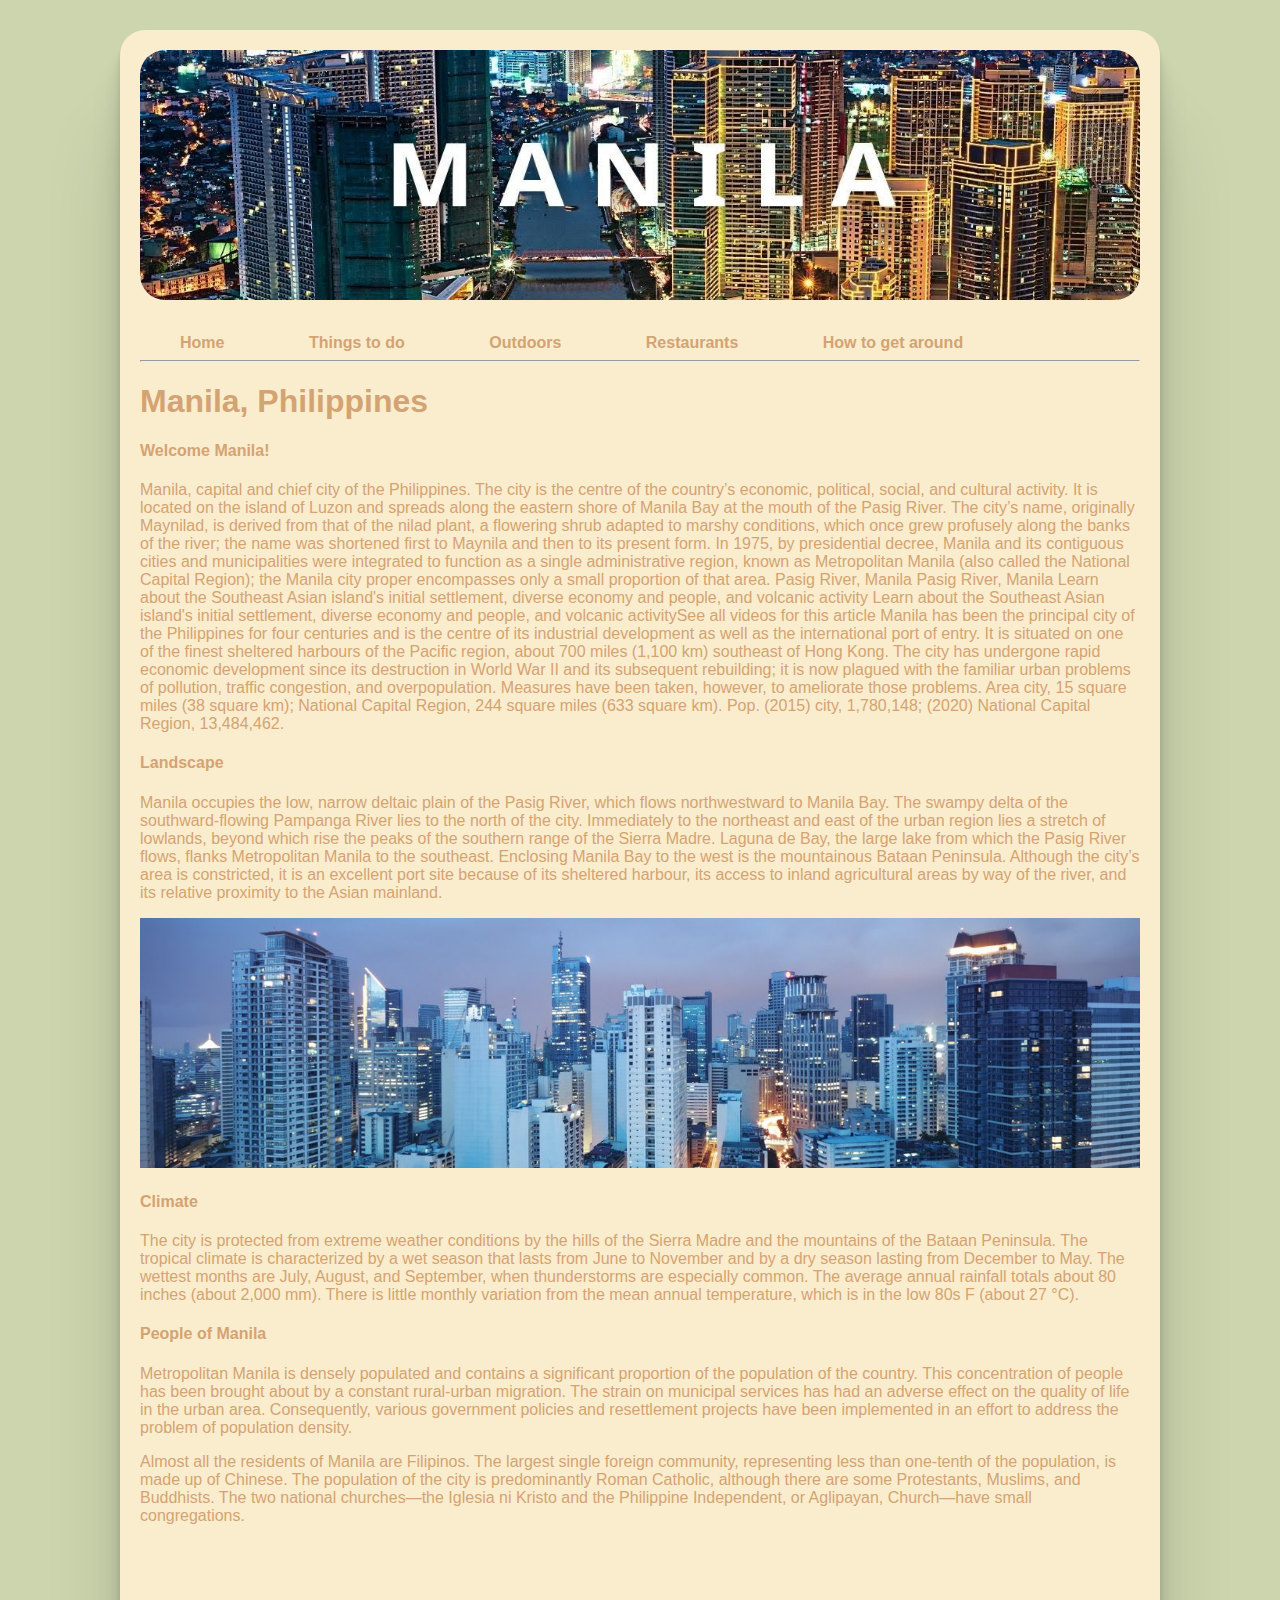
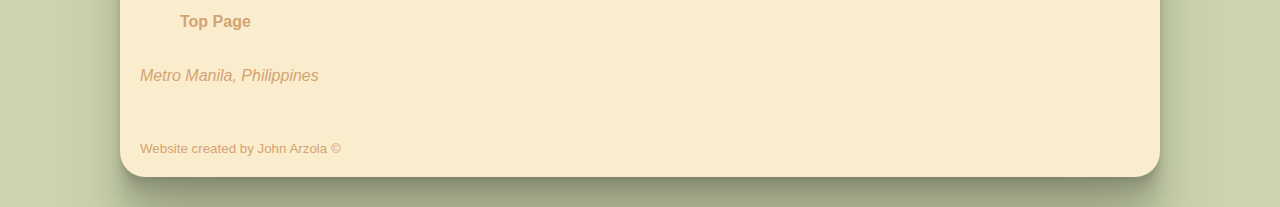
==== Assignment 9-2/index.html @ 183e2583 "Add files via upload" ====
<!DOCTYPE html>
<html lang="en">
<head>
    <meta charset="UTF-8">
    <meta http-equiv="X-UA-Compatible" content="IE=edge">
    <meta name="viewport" content="width=device-width, initial-scale=1.0">
    <title>Manila, Philippines</title>
    <link rel="stylesheet" href="style.css">
</head>
<body>
    <div id="wrapper">
        <header class="first">
            <!-- banner image -->
            
                <img class="banner" src="img/manila.png" alt="Image of manila skyline" width="1000px" height="250px">
            
            <!-- navigation links -->
            <nav class="mid">
                <a class="navLinks" href="index.html">Home</a>
                <a class="navLinks" href="toDo.html">Things to do</a>
                <a class="navLinks" href="">Outdoors</a>
                <a class="navLinks" href="">Restaurants</a>
                <a class="navLinks" href="">How to get around</a>
            </nav>
        </header>
        <hr>
        <!-- Main article -->
        <article>
            <h1>Manila, Philippines</h1>
            <h4>Welcome Manila!</h4>
            <p>Manila, capital and chief city of the Philippines. The city is the centre of the country’s economic, political, social, and cultural activity. It is located on the island of Luzon and spreads along the eastern shore of Manila Bay at the mouth of the Pasig River. The city’s name, originally Maynilad, is derived from that of the nilad plant, a flowering shrub adapted to marshy conditions, which once grew profusely along the banks of the river; the name was shortened first to Maynila and then to its present form. In 1975, by presidential decree, Manila and its contiguous cities and municipalities were integrated to function as a single administrative region, known as Metropolitan Manila (also called the National Capital Region); the Manila city proper encompasses only a small proportion of that area.

                Pasig River, Manila
                Pasig River, Manila
                Learn about the Southeast Asian island's initial settlement, diverse economy and people, and volcanic activity
                Learn about the Southeast Asian island's initial settlement, diverse economy and people, and volcanic activitySee all videos for this article
                Manila has been the principal city of the Philippines for four centuries and is the centre of its industrial development as well as the international port of entry. It is situated on one of the finest sheltered harbours of the Pacific region, about 700 miles (1,100 km) southeast of Hong Kong. The city has undergone rapid economic development since its destruction in World War II and its subsequent rebuilding; it is now plagued with the familiar urban problems of pollution, traffic congestion, and overpopulation. Measures have been taken, however, to ameliorate those problems. Area city, 15 square miles (38 square km); National Capital Region, 244 square miles (633 square km). Pop. (2015) city, 1,780,148; (2020) National Capital Region, 13,484,462. </p>
            <h4>Landscape</h4>
            <p>Manila occupies the low, narrow deltaic plain of the Pasig River, which flows northwestward to Manila Bay. The swampy delta of the southward-flowing Pampanga River lies to the north of the city. Immediately to the northeast and east of the urban region lies a stretch of lowlands, beyond which rise the peaks of the southern range of the Sierra Madre. Laguna de Bay, the large lake from which the Pasig River flows, flanks Metropolitan Manila to the southeast. Enclosing Manila Bay to the west is the mountainous Bataan Peninsula. Although the city’s area is constricted, it is an excellent port site because of its sheltered harbour, its access to inland agricultural areas by way of the river, and its relative proximity to the Asian mainland.</p>
                  <!-- manila image -->
            <img src="img/manila2.png" alt="manila skyline" width="1000px" height="250px">

            <h4>Climate</h4>
            <p>The city is protected from extreme weather conditions by the hills of the Sierra Madre and the mountains of the Bataan Peninsula. The tropical climate is characterized by a wet season that lasts from June to November and by a dry season lasting from December to May. The wettest months are July, August, and September, when thunderstorms are especially common. The average annual rainfall totals about 80 inches (about 2,000 mm). There is little monthly variation from the mean annual temperature, which is in the low 80s F (about 27 °C).</p>
            
            <section>
                <h4>People of Manila</h4>
                <p>Metropolitan Manila is densely populated and contains a significant proportion of the population of the country. This concentration of people has been brought about by a constant rural-urban migration. The strain on municipal services has had an adverse effect on the quality of life in the urban area. Consequently, various government policies and resettlement projects have been implemented in an effort to address the problem of population density.</p>
                <p>Almost all the residents of Manila are Filipinos. The largest single foreign community, representing less than one-tenth of the population, is made up of Chinese. The population of the city is predominantly Roman Catholic, although there are some Protestants, Muslims, and Buddhists. The two national churches—the Iglesia ni Kristo and the Philippine Independent, or Aglipayan, Church—have small congregations.</p>
            </section>
        </article>
        
<br><br><br><br>
        
            <!-- Link to the top of the page -->
            <a class="navLinks" href="#wrapper">Top Page</a>

        <br><br><br>
        <address>Metro Manila, Philippines</address>
        

            <br><br><br>

        <footer><small>Website created by John Arzola &copy;</small></footer>
    </div>
</body>
</html>
---- Assignment 9-2/style.css ----
/* Color pallette
#CCD5AE
#E9EDC9
#FEFAE0
#FAEDCD
#D4A373

*/

body{
    margin: 20px;
    padding: 10px;
    font-family: arial, Arial, Helvetica, sans-serif;
    font-size: 1em;
    color: #D4A373;
    background-color: #CCD5AE;
}


#wrapper{
    width: 1000px;
    background-color:#FAEDCD;
    margin-left: auto;
    margin-right: auto;
    padding: 20px;
    box-shadow:
    0 2.8px 2.2px rgba(0, 0, 0, 0.034),
    0 6.7px 5.3px rgba(0, 0, 0, 0.048),
    0 12.5px 10px rgba(0, 0, 0, 0.06),
    0 22.3px 17.9px rgba(0, 0, 0, 0.072),
    0 41.8px 33.4px rgba(0, 0, 0, 0.086),
    0 100px 80px rgba(0, 0, 0, 0.12);
    border-radius: 25px;
}

.LinksParents, .LinksStudents{
    color: aliceblue;
    text-decoration: none;
}

.LinksParents:hover, .LinksStudents:hover{
    color: #F6AA1C;
    text-decoration: underline;
}

.LinksParents:visited, .LinksStudents:visited{
    color: #621708;
}


.navLinks{
    color: #D4A373;
    text-decoration: none;
    font-weight: bold;
    padding: 20px;
    margin: 20px;
    
}

.navLinks:hover{
    color: #F6AA1C;
    text-decoration: underline;
}

.banner{
    background-color: white;
    border-radius: 25px;
}

.mid{
    margin-top: 30px;
}
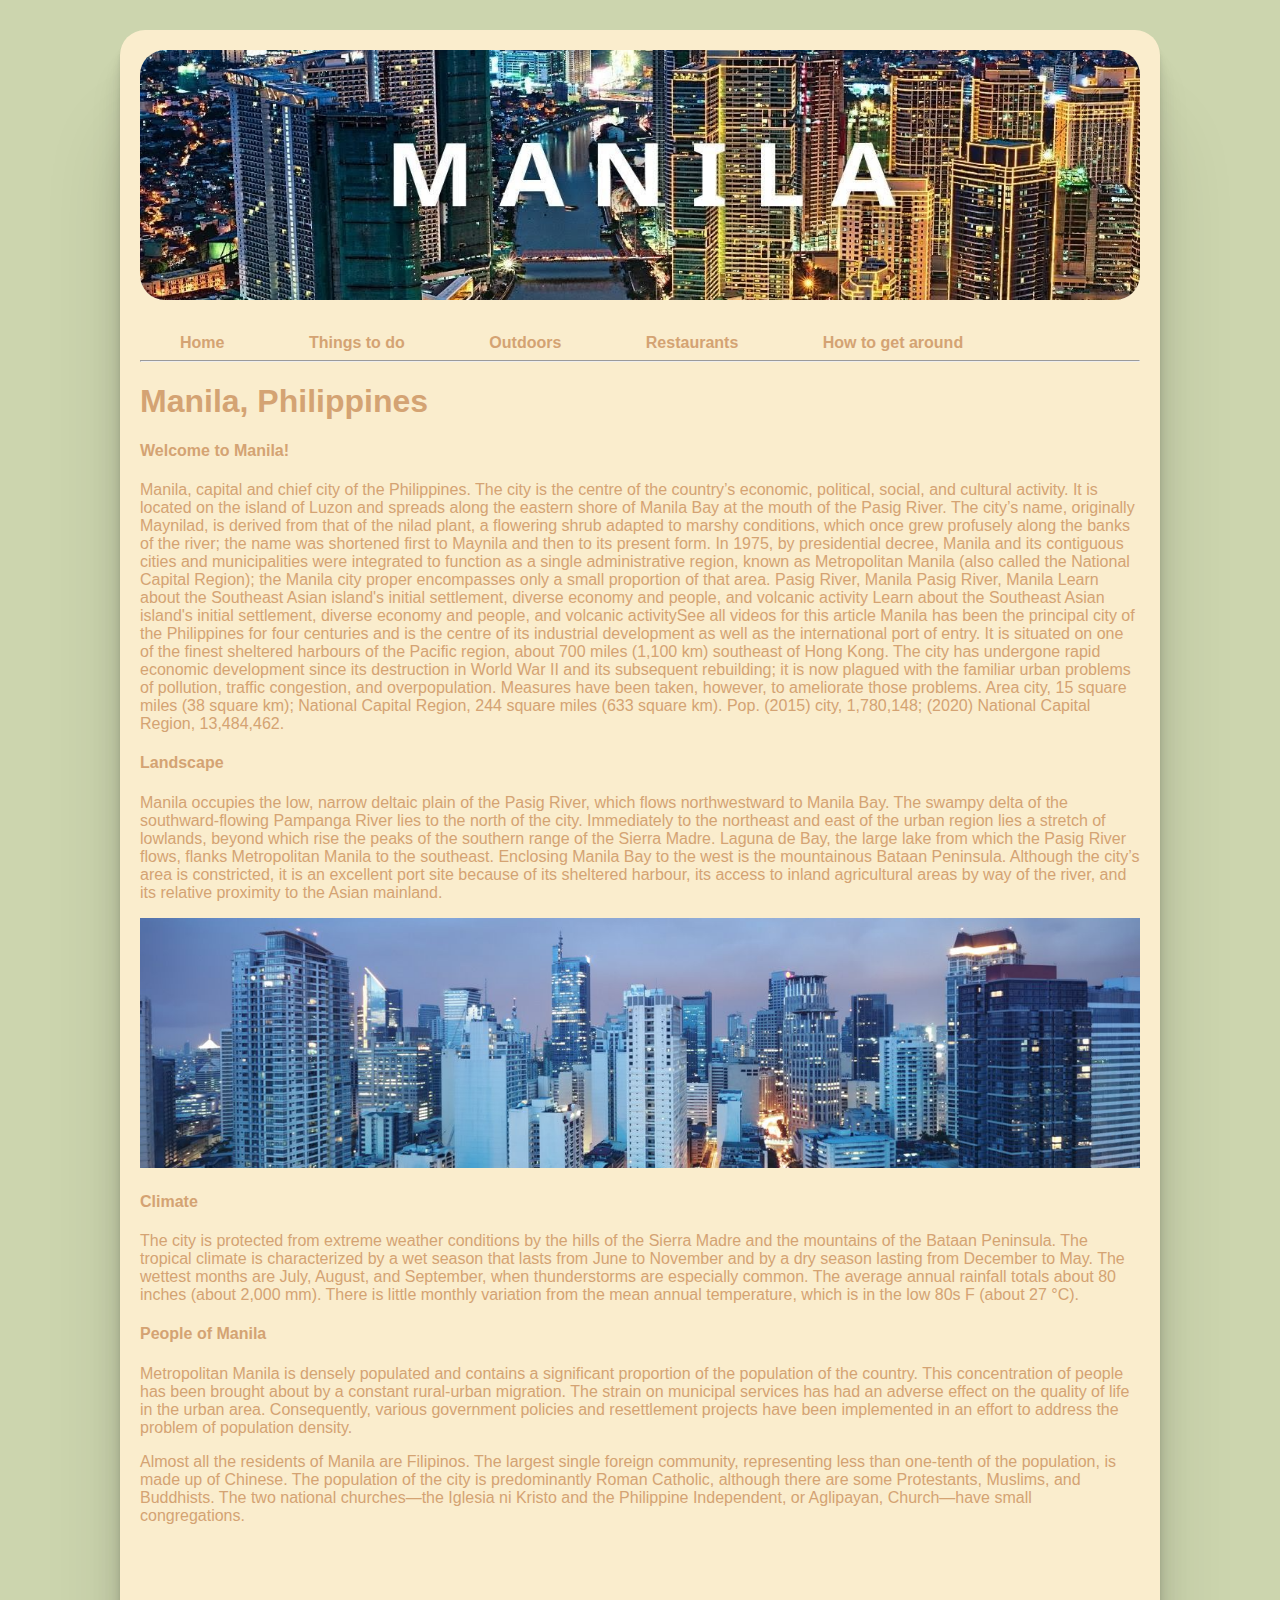
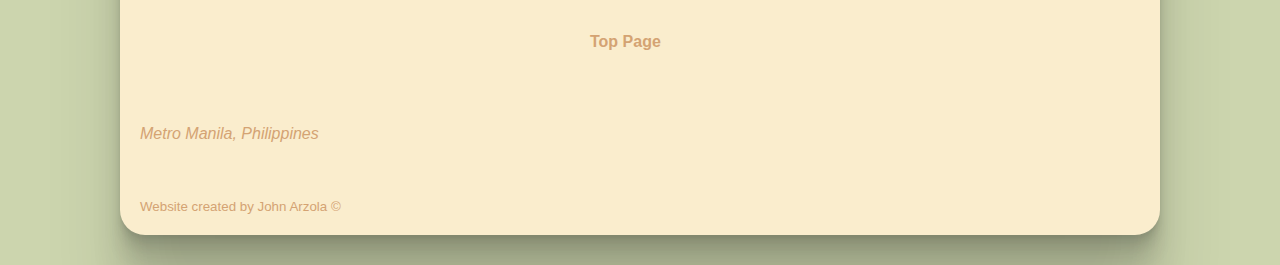
==== commit 44134eba: "Added outdoor page" ====
--- a/Assignment 9-2/index.html
+++ b/Assignment 9-2/index.html
@@ -1,67 +1,138 @@
 <!DOCTYPE html>
 <html lang="en">
-<head>
-    <meta charset="UTF-8">
-    <meta http-equiv="X-UA-Compatible" content="IE=edge">
-    <meta name="viewport" content="width=device-width, initial-scale=1.0">
+  <head>
+    <meta charset="UTF-8" />
+    <meta http-equiv="X-UA-Compatible" content="IE=edge" />
+    <meta name="viewport" content="width=device-width, initial-scale=1.0" />
     <title>Manila, Philippines</title>
-    <link rel="stylesheet" href="style.css">
-</head>
-<body>
+    <link rel="stylesheet" href="style.css" />
+  </head>
+  <body>
     <div id="wrapper">
-        <header class="first">
-            <!-- banner image -->
-            
-                <img class="banner" src="img/manila.png" alt="Image of manila skyline" width="1000px" height="250px">
-            
-            <!-- navigation links -->
-            <nav class="mid">
-                <a class="navLinks" href="index.html">Home</a>
-                <a class="navLinks" href="toDo.html">Things to do</a>
-                <a class="navLinks" href="">Outdoors</a>
-                <a class="navLinks" href="">Restaurants</a>
-                <a class="navLinks" href="">How to get around</a>
-            </nav>
-        </header>
-        <hr>
-        <!-- Main article -->
-        <article>
-            <h1>Manila, Philippines</h1>
-            <h4>Welcome Manila!</h4>
-            <p>Manila, capital and chief city of the Philippines. The city is the centre of the country’s economic, political, social, and cultural activity. It is located on the island of Luzon and spreads along the eastern shore of Manila Bay at the mouth of the Pasig River. The city’s name, originally Maynilad, is derived from that of the nilad plant, a flowering shrub adapted to marshy conditions, which once grew profusely along the banks of the river; the name was shortened first to Maynila and then to its present form. In 1975, by presidential decree, Manila and its contiguous cities and municipalities were integrated to function as a single administrative region, known as Metropolitan Manila (also called the National Capital Region); the Manila city proper encompasses only a small proportion of that area.
+      <header class="first">
+        <!-- banner image -->
 
-                Pasig River, Manila
-                Pasig River, Manila
-                Learn about the Southeast Asian island's initial settlement, diverse economy and people, and volcanic activity
-                Learn about the Southeast Asian island's initial settlement, diverse economy and people, and volcanic activitySee all videos for this article
-                Manila has been the principal city of the Philippines for four centuries and is the centre of its industrial development as well as the international port of entry. It is situated on one of the finest sheltered harbours of the Pacific region, about 700 miles (1,100 km) southeast of Hong Kong. The city has undergone rapid economic development since its destruction in World War II and its subsequent rebuilding; it is now plagued with the familiar urban problems of pollution, traffic congestion, and overpopulation. Measures have been taken, however, to ameliorate those problems. Area city, 15 square miles (38 square km); National Capital Region, 244 square miles (633 square km). Pop. (2015) city, 1,780,148; (2020) National Capital Region, 13,484,462. </p>
-            <h4>Landscape</h4>
-            <p>Manila occupies the low, narrow deltaic plain of the Pasig River, which flows northwestward to Manila Bay. The swampy delta of the southward-flowing Pampanga River lies to the north of the city. Immediately to the northeast and east of the urban region lies a stretch of lowlands, beyond which rise the peaks of the southern range of the Sierra Madre. Laguna de Bay, the large lake from which the Pasig River flows, flanks Metropolitan Manila to the southeast. Enclosing Manila Bay to the west is the mountainous Bataan Peninsula. Although the city’s area is constricted, it is an excellent port site because of its sheltered harbour, its access to inland agricultural areas by way of the river, and its relative proximity to the Asian mainland.</p>
-                  <!-- manila image -->
-            <img src="img/manila2.png" alt="manila skyline" width="1000px" height="250px">
+        <img
+          class="banner"
+          src="img/manila.png"
+          alt="Image of manila skyline"
+          width="1000px"
+          height="250px"
+        />
 
-            <h4>Climate</h4>
-            <p>The city is protected from extreme weather conditions by the hills of the Sierra Madre and the mountains of the Bataan Peninsula. The tropical climate is characterized by a wet season that lasts from June to November and by a dry season lasting from December to May. The wettest months are July, August, and September, when thunderstorms are especially common. The average annual rainfall totals about 80 inches (about 2,000 mm). There is little monthly variation from the mean annual temperature, which is in the low 80s F (about 27 °C).</p>
-            
-            <section>
-                <h4>People of Manila</h4>
-                <p>Metropolitan Manila is densely populated and contains a significant proportion of the population of the country. This concentration of people has been brought about by a constant rural-urban migration. The strain on municipal services has had an adverse effect on the quality of life in the urban area. Consequently, various government policies and resettlement projects have been implemented in an effort to address the problem of population density.</p>
-                <p>Almost all the residents of Manila are Filipinos. The largest single foreign community, representing less than one-tenth of the population, is made up of Chinese. The population of the city is predominantly Roman Catholic, although there are some Protestants, Muslims, and Buddhists. The two national churches—the Iglesia ni Kristo and the Philippine Independent, or Aglipayan, Church—have small congregations.</p>
-            </section>
-        </article>
-        
-<br><br><br><br>
-        
-            <!-- Link to the top of the page -->
-            <a class="navLinks" href="#wrapper">Top Page</a>
+        <!-- navigation links -->
+        <nav class="mid">
+          <a class="navLinks" href="index.html">Home</a>
+          <a class="navLinks" href="toDo.html">Things to do</a>
+          <a class="navLinks" href="outdoor.html">Outdoors</a>
+          <a class="navLinks" href="">Restaurants</a>
+          <a class="navLinks" href="">How to get around</a>
+        </nav>
+      </header>
+      <hr />
+      <!-- Main article -->
+      <article>
+        <h1>Manila, Philippines</h1>
+        <h4>Welcome to Manila!</h4>
+        <p>
+          Manila, capital and chief city of the Philippines. The city is the
+          centre of the country’s economic, political, social, and cultural
+          activity. It is located on the island of Luzon and spreads along the
+          eastern shore of Manila Bay at the mouth of the Pasig River. The
+          city’s name, originally Maynilad, is derived from that of the nilad
+          plant, a flowering shrub adapted to marshy conditions, which once grew
+          profusely along the banks of the river; the name was shortened first
+          to Maynila and then to its present form. In 1975, by presidential
+          decree, Manila and its contiguous cities and municipalities were
+          integrated to function as a single administrative region, known as
+          Metropolitan Manila (also called the National Capital Region); the
+          Manila city proper encompasses only a small proportion of that area.
+          Pasig River, Manila Pasig River, Manila Learn about the Southeast
+          Asian island's initial settlement, diverse economy and people, and
+          volcanic activity Learn about the Southeast Asian island's initial
+          settlement, diverse economy and people, and volcanic activitySee all
+          videos for this article Manila has been the principal city of the
+          Philippines for four centuries and is the centre of its industrial
+          development as well as the international port of entry. It is situated
+          on one of the finest sheltered harbours of the Pacific region, about
+          700 miles (1,100 km) southeast of Hong Kong. The city has undergone
+          rapid economic development since its destruction in World War II and
+          its subsequent rebuilding; it is now plagued with the familiar urban
+          problems of pollution, traffic congestion, and overpopulation.
+          Measures have been taken, however, to ameliorate those problems. Area
+          city, 15 square miles (38 square km); National Capital Region, 244
+          square miles (633 square km). Pop. (2015) city, 1,780,148; (2020)
+          National Capital Region, 13,484,462.
+        </p>
+        <h4>Landscape</h4>
+        <p>
+          Manila occupies the low, narrow deltaic plain of the Pasig River,
+          which flows northwestward to Manila Bay. The swampy delta of the
+          southward-flowing Pampanga River lies to the north of the city.
+          Immediately to the northeast and east of the urban region lies a
+          stretch of lowlands, beyond which rise the peaks of the southern range
+          of the Sierra Madre. Laguna de Bay, the large lake from which the
+          Pasig River flows, flanks Metropolitan Manila to the southeast.
+          Enclosing Manila Bay to the west is the mountainous Bataan Peninsula.
+          Although the city’s area is constricted, it is an excellent port site
+          because of its sheltered harbour, its access to inland agricultural
+          areas by way of the river, and its relative proximity to the Asian
+          mainland.
+        </p>
+        <!-- manila image -->
+        <img
+          src="img/manila2.png"
+          alt="manila skyline"
+          width="1000px"
+          height="250px"
+        />
 
-        <br><br><br>
-        <address>Metro Manila, Philippines</address>
-        
+        <h4>Climate</h4>
+        <p>
+          The city is protected from extreme weather conditions by the hills of
+          the Sierra Madre and the mountains of the Bataan Peninsula. The
+          tropical climate is characterized by a wet season that lasts from June
+          to November and by a dry season lasting from December to May. The
+          wettest months are July, August, and September, when thunderstorms are
+          especially common. The average annual rainfall totals about 80 inches
+          (about 2,000 mm). There is little monthly variation from the mean
+          annual temperature, which is in the low 80s F (about 27 °C).
+        </p>
 
-            <br><br><br>
+        <section>
+          <h4>People of Manila</h4>
+          <p>
+            Metropolitan Manila is densely populated and contains a significant
+            proportion of the population of the country. This concentration of
+            people has been brought about by a constant rural-urban migration.
+            The strain on municipal services has had an adverse effect on the
+            quality of life in the urban area. Consequently, various government
+            policies and resettlement projects have been implemented in an
+            effort to address the problem of population density.
+          </p>
+          <p>
+            Almost all the residents of Manila are Filipinos. The largest single
+            foreign community, representing less than one-tenth of the
+            population, is made up of Chinese. The population of the city is
+            predominantly Roman Catholic, although there are some Protestants,
+            Muslims, and Buddhists. The two national churches—the Iglesia ni
+            Kristo and the Philippine Independent, or Aglipayan, Church—have
+            small congregations.
+          </p>
+        </section>
+      </article>
 
-        <footer><small>Website created by John Arzola &copy;</small></footer>
+      <br /><br /><br /><br />
+
+      <!-- Link to the top of the page -->
+      <a class="topPage" href="#wrapper">Top Page</a>
+
+      <br /><br /><br />
+      <address>Metro Manila, Philippines</address>
+
+      <br /><br /><br />
+
+      <footer><small>Website created by John Arzola &copy;</small></footer>
     </div>
-</body>
-</html>+  </body>
+</html>
--- a/Assignment 9-2/style.css
+++ b/Assignment 9-2/style.css
@@ -7,66 +7,74 @@
 
 */
 
-body{
-    margin: 20px;
-    padding: 10px;
-    font-family: arial, Arial, Helvetica, sans-serif;
-    font-size: 1em;
-    color: #D4A373;
-    background-color: #CCD5AE;
+body {
+  margin: 20px;
+  padding: 10px;
+  font-family: arial, Arial, Helvetica, sans-serif;
+  font-size: 1em;
+  color: #d4a373;
+  background-color: #ccd5ae;
 }
 
-
-#wrapper{
-    width: 1000px;
-    background-color:#FAEDCD;
-    margin-left: auto;
-    margin-right: auto;
-    padding: 20px;
-    box-shadow:
-    0 2.8px 2.2px rgba(0, 0, 0, 0.034),
-    0 6.7px 5.3px rgba(0, 0, 0, 0.048),
-    0 12.5px 10px rgba(0, 0, 0, 0.06),
-    0 22.3px 17.9px rgba(0, 0, 0, 0.072),
-    0 41.8px 33.4px rgba(0, 0, 0, 0.086),
+#wrapper {
+  width: 1000px;
+  background-color: #faedcd;
+  margin-left: auto;
+  margin-right: auto;
+  padding: 20px;
+  box-shadow: 0 2.8px 2.2px rgba(0, 0, 0, 0.034),
+    0 6.7px 5.3px rgba(0, 0, 0, 0.048), 0 12.5px 10px rgba(0, 0, 0, 0.06),
+    0 22.3px 17.9px rgba(0, 0, 0, 0.072), 0 41.8px 33.4px rgba(0, 0, 0, 0.086),
     0 100px 80px rgba(0, 0, 0, 0.12);
-    border-radius: 25px;
+  border-radius: 25px;
 }
 
-.LinksParents, .LinksStudents{
-    color: aliceblue;
-    text-decoration: none;
+.LinksParents,
+.LinksStudents {
+  color: aliceblue;
+  text-decoration: none;
 }
 
-.LinksParents:hover, .LinksStudents:hover{
-    color: #F6AA1C;
-    text-decoration: underline;
+.LinksParents:hover,
+.LinksStudents:hover {
+  color: #f6aa1c;
+  text-decoration: underline;
 }
 
-.LinksParents:visited, .LinksStudents:visited{
-    color: #621708;
+.LinksParents:visited,
+.LinksStudents:visited {
+  color: #621708;
 }
 
-
-.navLinks{
-    color: #D4A373;
-    text-decoration: none;
-    font-weight: bold;
-    padding: 20px;
-    margin: 20px;
-    
+.navLinks {
+  color: #d4a373;
+  text-decoration: none;
+  font-weight: bold;
+  padding: 20px;
+  margin: 20px;
 }
 
-.navLinks:hover{
-    color: #F6AA1C;
-    text-decoration: underline;
+.topPage {
+  color: #d4a373;
+  text-decoration: none;
+  font-weight: bold;
+  padding: 20px;
+  margin: 20px;
+  display: block;
+  width: 100px;
+  margin: auto;
 }
 
-.banner{
-    background-color: white;
-    border-radius: 25px;
+.navLinks:hover {
+  color: #f6aa1c;
+  text-decoration: underline;
 }
 
-.mid{
-    margin-top: 30px;
-}+.banner {
+  background-color: white;
+  border-radius: 25px;
+}
+
+.mid {
+  margin-top: 30px;
+}
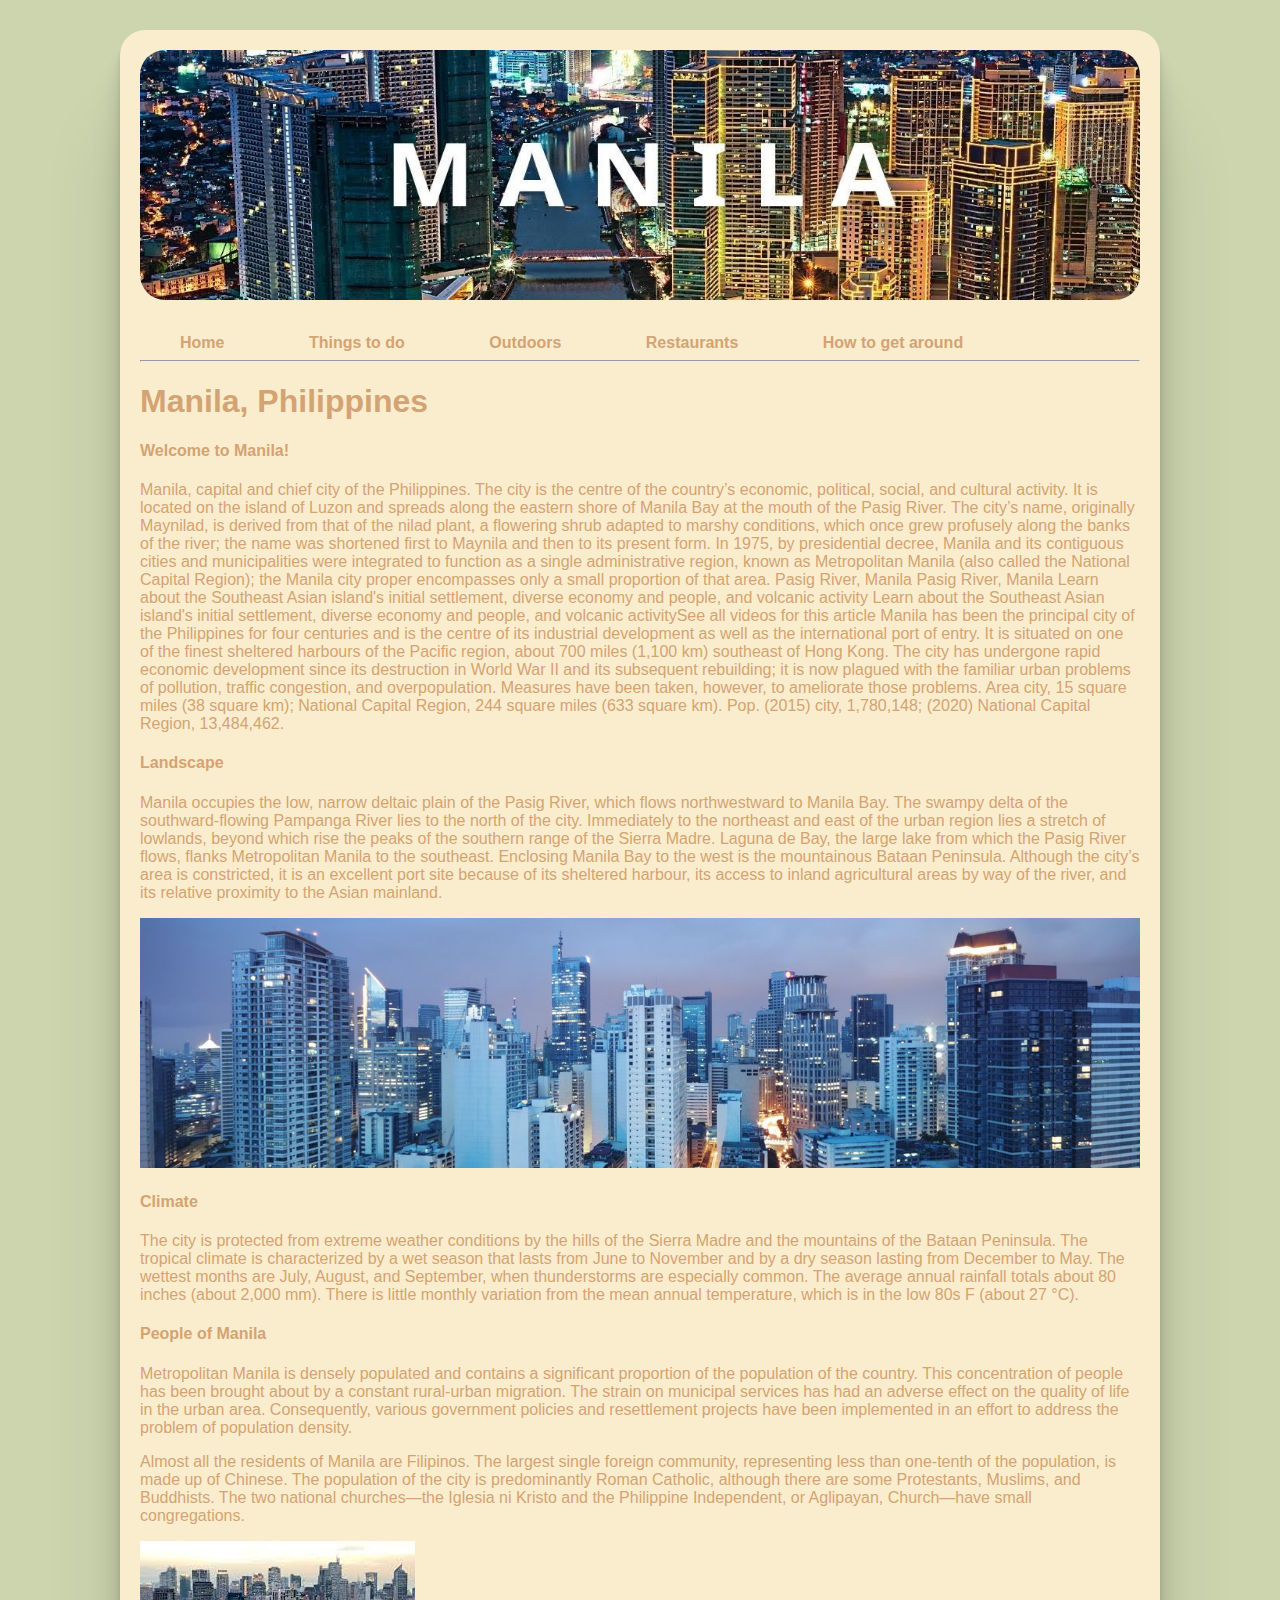
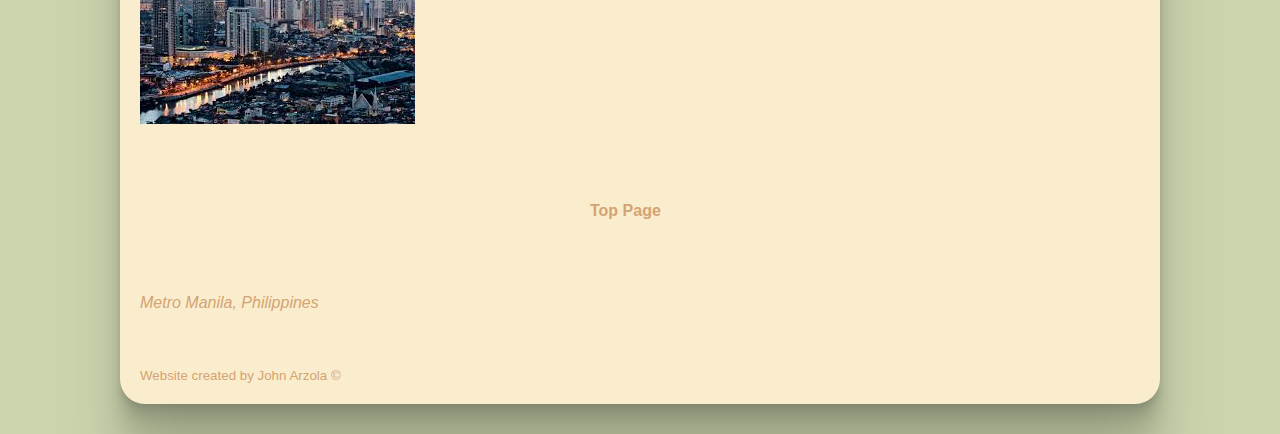
==== commit e07facf9: "finished the project" ====
--- a/Assignment 9-2/index.html
+++ b/Assignment 9-2/index.html
@@ -25,8 +25,8 @@
           <a class="navLinks" href="index.html">Home</a>
           <a class="navLinks" href="toDo.html">Things to do</a>
           <a class="navLinks" href="outdoor.html">Outdoors</a>
-          <a class="navLinks" href="">Restaurants</a>
-          <a class="navLinks" href="">How to get around</a>
+          <a class="navLinks" href="restaurants.html">Restaurants</a>
+          <a class="navLinks" href="getAround.html">How to get around</a>
         </nav>
       </header>
       <hr />
@@ -121,6 +121,7 @@
           </p>
         </section>
       </article>
+      <img src="img/images.jpg" alt="skyline of manila" />
 
       <br /><br /><br /><br />
 
--- a/Assignment 9-2/style.css
+++ b/Assignment 9-2/style.css
@@ -29,23 +29,6 @@
   border-radius: 25px;
 }
 
-.LinksParents,
-.LinksStudents {
-  color: aliceblue;
-  text-decoration: none;
-}
-
-.LinksParents:hover,
-.LinksStudents:hover {
-  color: #f6aa1c;
-  text-decoration: underline;
-}
-
-.LinksParents:visited,
-.LinksStudents:visited {
-  color: #621708;
-}
-
 .navLinks {
   color: #d4a373;
   text-decoration: none;
@@ -53,6 +36,14 @@
   padding: 20px;
   margin: 20px;
 }
+
+/* .navLinks:visited {
+  color: white;
+  text-decoration: none;
+  font-weight: bold;
+  padding: 20px;
+  margin: 20px;
+} */
 
 .topPage {
   color: #d4a373;
@@ -63,6 +54,10 @@
   display: block;
   width: 100px;
   margin: auto;
+}
+
+.topPage:hover {
+  color: white;
 }
 
 .navLinks:hover {
